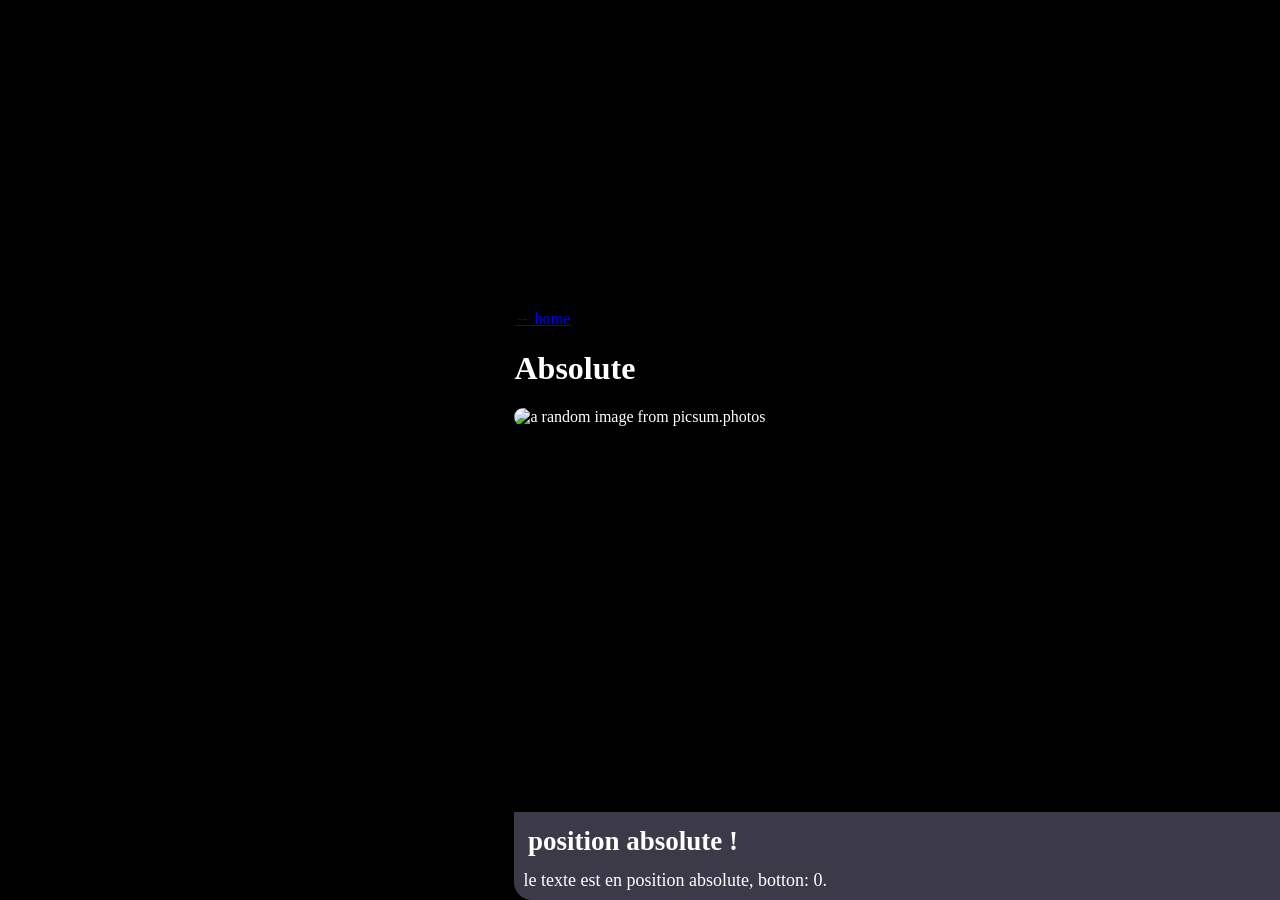
==== absolute/index.html @ 97b6ab12 "first commit" ====
<!DOCTYPE html>
<html lang="en">

<head>
  <meta charset="UTF-8">
  <meta name="viewport" content="width=device-width, initial-scale=1.0">
  <title>grid stacking</title>
  <link rel="stylesheet" href="style.css">
</head>

<body>
  <a href="../index.html">→ home</a>
  <h1>Absolute </h1>
  <div class="containerAbs">
    <div class="text-container">
      <h2>position absolute ! </h2>
      <p>le texte est en position absolute, botton: 0.
      </p>

    </div>
    <img src="https://picsum.photos/1000?1" alt="a random image from picsum.photos">
  </div>
</body>

</html>
---- absolute/style.css ----
.container {

  width: 30em;
  border-radius: 1em;

  position: relative;

}


img {


  display: block;
  width: 100%;
  object-fit: cover;
  border-radius: 1em;

}

.text-container {
  position: absolute;
  bottom: 0;

  height: max-content;
  width: 100%;
  background: rgba(85, 82, 104, 0.711);
  color: white;
  font-size: large;
  border-bottom-left-radius: 1em;
  border-bottom-right-radius: 1em;
}

.text-container * {
  margin: 0.5em;
}

body {
  display: grid;
  place-content: center;

  height: 80vh;
  background: black;
  color: white;
}
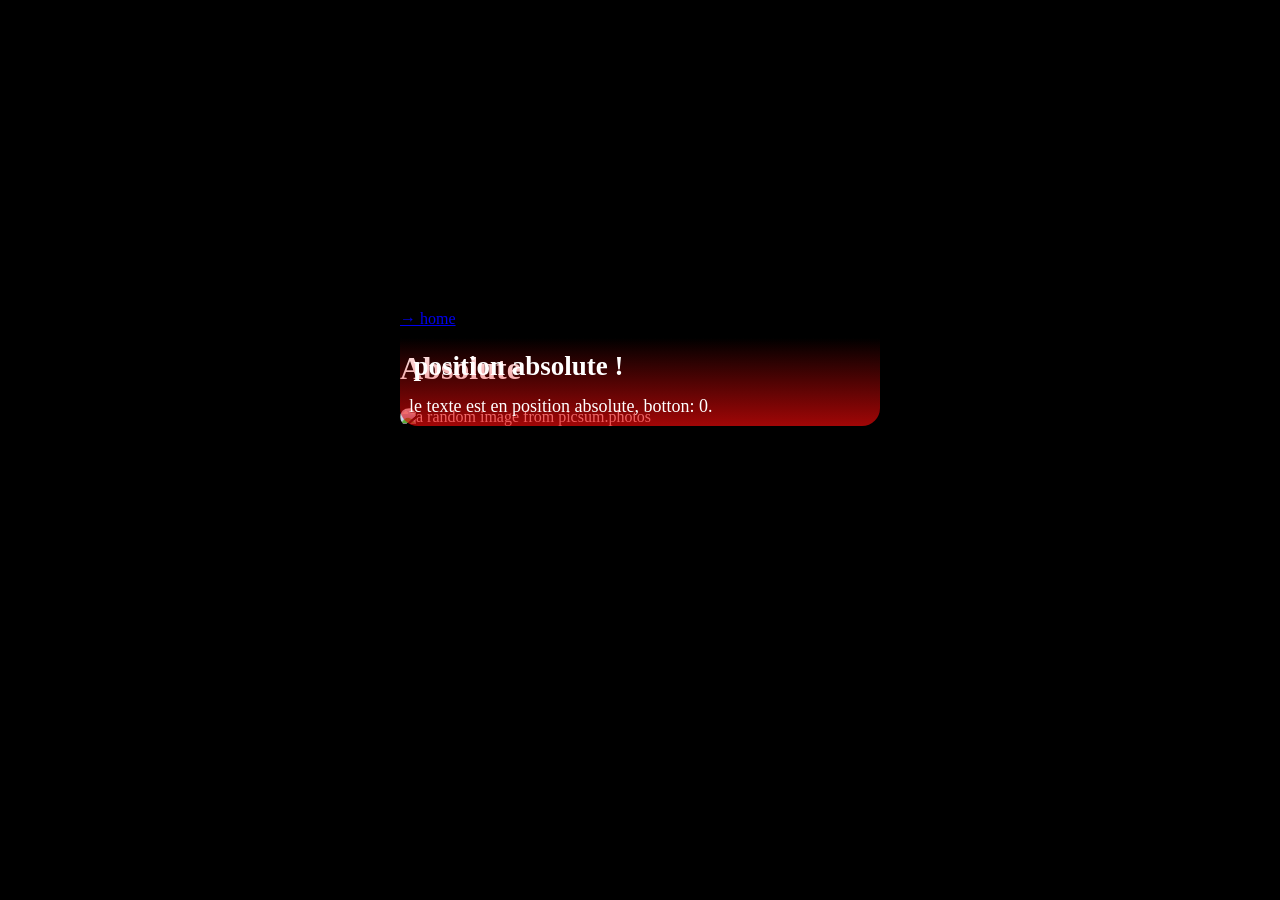
==== commit 1c6ea201: "Update index.html" ====
--- a/absolute/index.html
+++ b/absolute/index.html
@@ -11,7 +11,7 @@
 <body>
   <a href="../index.html">→ home</a>
   <h1>Absolute </h1>
-  <div class="containerAbs">
+  <div class="container">
     <div class="text-container">
       <h2>position absolute ! </h2>
       <p>le texte est en position absolute, botton: 0.
@@ -22,4 +22,4 @@
   </div>
 </body>
 
-</html>+</html>
--- a/absolute/style.css
+++ b/absolute/style.css
@@ -29,6 +29,7 @@
   font-size: large;
   border-bottom-left-radius: 1em;
   border-bottom-right-radius: 1em;
+  background: linear-gradient(to top, rgba(229, 9, 9, 0.7), transparent);
 }
 
 .text-container * {
@@ -42,4 +43,4 @@
   height: 80vh;
   background: black;
   color: white;
-}+}
